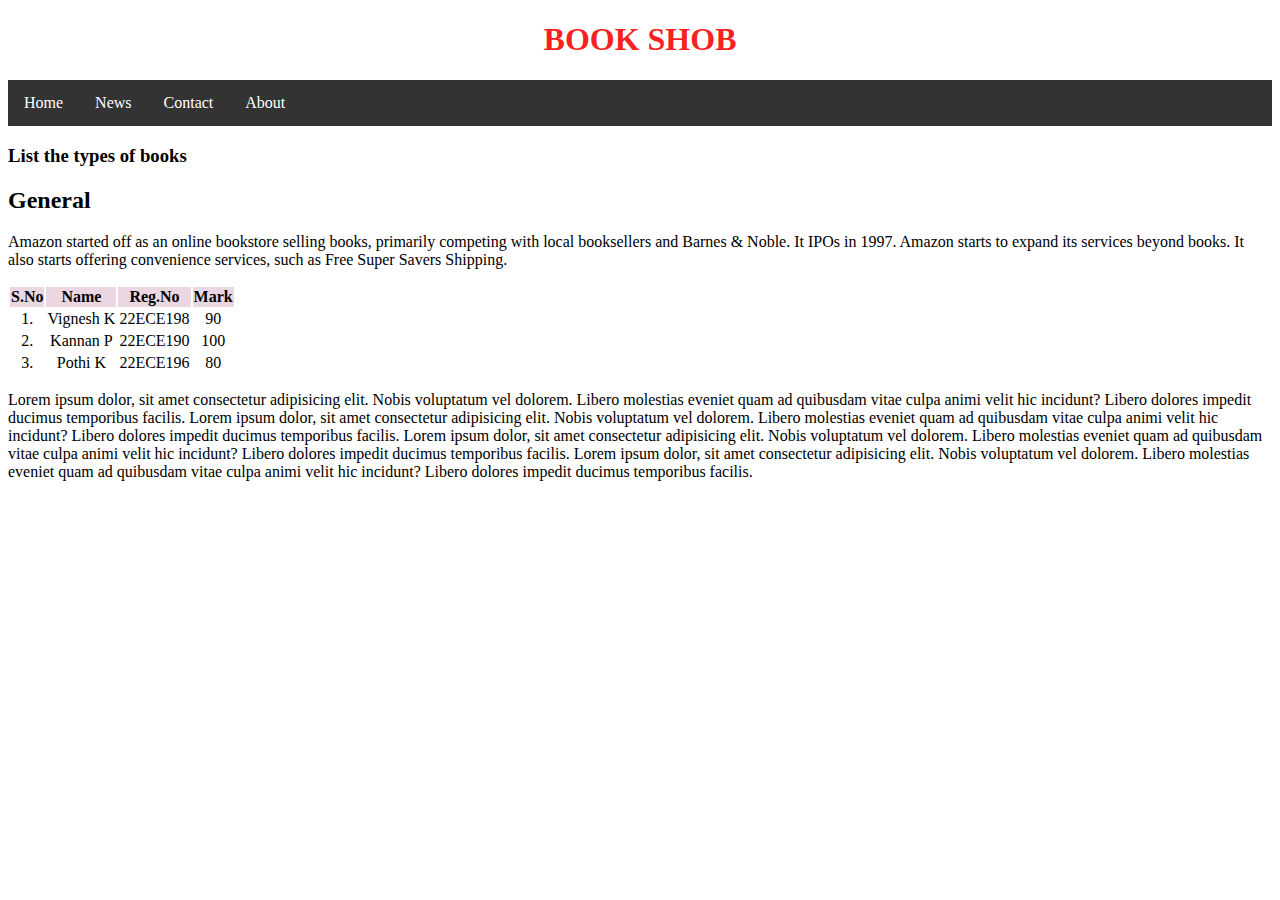
==== day3task.html @ b0638c56 "task" ====
<!DOCTYPE html>
<html lang="en">
<head>
    <meta charset="UTF-8">
    <meta name="viewport" content="width=device-width, initial-scale=1.0">
    <title>Document</title>
    <link rel="stylesheet" href="style.css">
    <style>
        ul {
            list-style-type: none;
            margin: 0;
            padding: 0;
            overflow: hidden;
            background-color: #333;
          }
          
          li {
            float: left;
          }
          
          li a {
            display: block;
            color: white;
            text-align: center;
            padding: 14px 16px;
            text-decoration: none;
          }
          
          li a:hover {
            background-color: #111;
          }
        body{
            background-image: url('bike image.jpeg');
            background-repeat: no-repeat;
            background-attachment: fixed; 
            background-size: 100% 100%;
        }
        th{
            background-color: rgb(235, 215, 225);
        }
        tr,td{
            text-align: center;
        }     
        p{
            text-align:start;
        }
    </style>
</head>
<body>
    <h1 style="text-align: center;color: rgba(248, 9, 9, 0.925);">BOOK SHOB</h1>
    <ul>
        <li><a class="active" href="#home">Home</a></li>
        <li><a href="#news">News</a></li>
        <li><a href="#contact">Contact</a></li>
        <li><a href="#about">About</a></li>
      </ul>
    <h3>List the types of books</h3>
   
    <h2 class="GN">
        General
    </h2>
    <p>Amazon started off as an online bookstore selling books, primarily competing with local booksellers and Barnes & Noble. It IPOs in 1997. Amazon starts to expand its services beyond books. It also starts offering convenience services, such as Free Super Savers Shipping.</p>
    
    
    <table class="box">
        <tr>
            <th>S.No</th>
            <th>Name</th>
            <th>Reg.No</th>
            <th>Mark</th>
        </tr>
        <tr>
            <td>1.</td>
            <td>Vignesh K</td>
            <td>22ECE198</td>
            <td>90</td>
        </tr>
        <tr>
            <td>2.</td>
            <td>Kannan P</td>
            <td>22ECE190</td>
            <td>100</td>
        </tr>
        <tr>
            <td>3.</td>
            <td>Pothi K</td>
            <td>22ECE196</td>
            <td>80</td>
        </tr>
    </table>
   <p class="boxtype">
    Lorem ipsum dolor, sit amet consectetur adipisicing elit. 
    Nobis voluptatum vel dolorem. Libero molestias eveniet quam ad quibusdam vitae 
    culpa animi velit hic incidunt? Libero dolores impedit ducimus temporibus facilis.
    Lorem ipsum dolor, sit amet consectetur adipisicing elit. 
    Nobis voluptatum vel dolorem. Libero molestias eveniet quam ad quibusdam vitae 
    culpa animi velit hic incidunt? Libero dolores impedit ducimus temporibus facilis.
    Lorem ipsum dolor, sit amet consectetur adipisicing elit. 
    Nobis voluptatum vel dolorem. Libero molestias eveniet quam ad quibusdam vitae 
    culpa animi velit hic incidunt? Libero dolores impedit ducimus temporibus facilis.
    Lorem ipsum dolor, sit amet consectetur adipisicing elit. 
    Nobis voluptatum vel dolorem. Libero molestias eveniet quam ad quibusdam vitae 
    culpa animi velit hic incidunt? Libero dolores impedit ducimus temporibus facilis.
   </p>
        
</body>

</html><tr></tr>
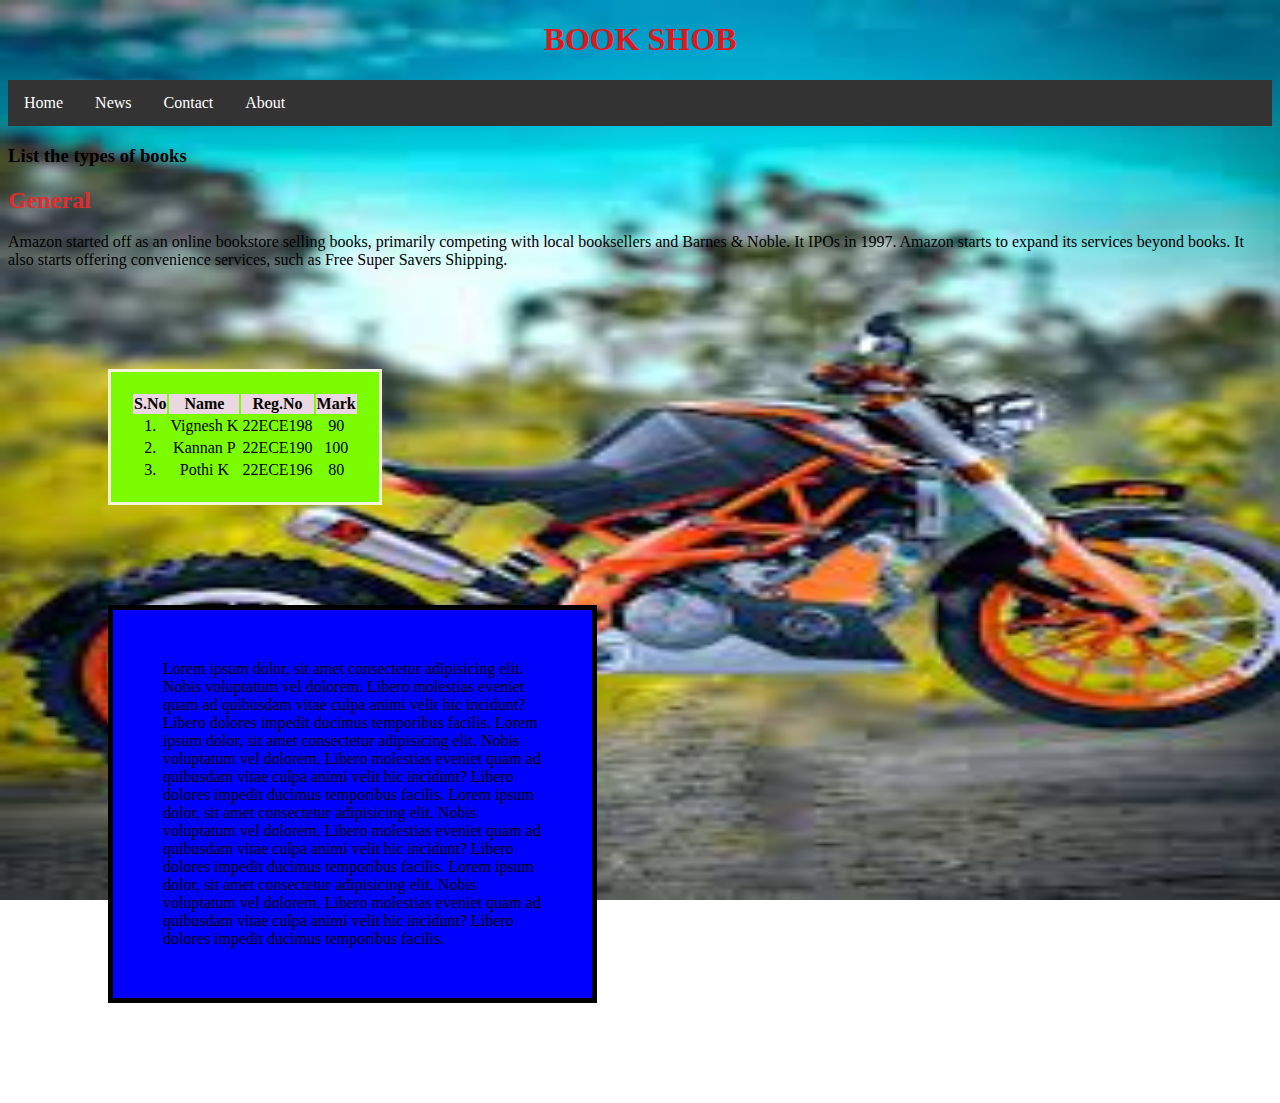
==== commit f708c136: "a" ====
--- a/day3task.html
+++ b/day3task.html
@@ -29,8 +29,9 @@
           li a:hover {
             background-color: #111;
           }
+
         body{
-            background-image: url('bike image.jpeg');
+            background-image: url('bikeimage.jpeg');
             background-repeat: no-repeat;
             background-attachment: fixed; 
             background-size: 100% 100%;
--- a/style.css
+++ b/style.css
@@ -0,0 +1,20 @@
+.GN{
+    color: rgb(226, 43, 43);
+    font-family: 'Times New Roman', Times, serif;
+    font: size 50px;
+}
+.box{
+    background-color: lawngreen;
+    margin: 100px;
+    height: 10%;
+    border: 3px solid beige;
+    padding: 20px
+}
+.boxtype{
+    background-color: blue;
+    margin: 100px;
+    height: 100%;
+    width: 30%;
+    border: 5px solid black;
+    padding: 50px;
+}